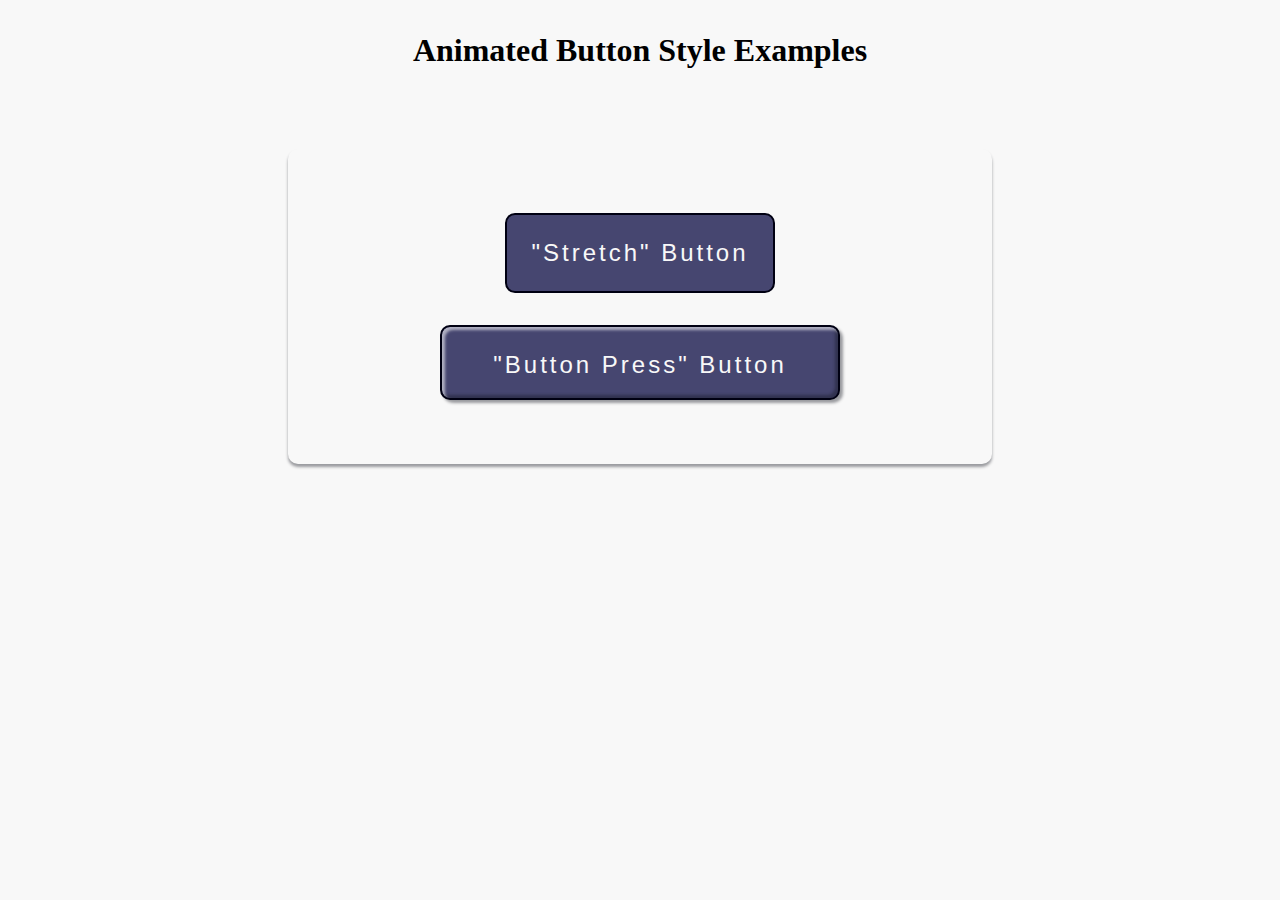
==== Animated-Buttons/index.html @ 61e4bd5c "added initial animated button-styles" ====
<!DOCTYPE html>
<html lang="en">
<head>
    <meta charset ="UTF-8">
    <meta name ="viewport" content = "width=device-width, initial-scale=1.0">
    <link rel ="stylesheet" href = "./style.css">
    <title>Document</title>
</head>
<body>

<h1>Animated Button Style Examples</h1>
<!---------------------------------------- 
    Animated Buttons
---------------------------------------->
<main>
    <! Stretch Button>
    <div class="button-container">
        <button class="button-class stretch" id="stretch-button">"Stretch" Button</button>
    </div>
    
    <! Button Press Button>
    <div class="button-container">
        <button class="button-class press" id="press-button">"Button Press" Button</button>
    </div>
    
</main>

<!-- -------------------------------------- 
    Links to Javascript
-------------------------------------- -->
    <script src = "script.js"></script>    
</body>
</html>
---- Animated-Buttons/style.css ----
:root {
    margin: 0;
    padding: 0;
    outline: 0;
    box-sizing: border-box;

/* ------------------------ */
/* CSS Color Variables */
/* ------------------------ */
    --white: #f8f8f8;
    --black: #000012;
    --blue: #464670;
    --shadow: #13162069;
}

body {
    margin: 2em;
    text-align: center;
    background: var(--white)
}

main {
    display: block;
    width: 50vw;
    margin: 5em auto 2em;
    padding: 2em;
    box-shadow: 0px 3px 3px var(--shadow);
    border-radius: 10px;
}

.button-container {
    margin: 2em;
}

.button-class {
    padding: 1em;
    font-family: Impact, Haettenschweiler, 'Arial Narrow Bold', sans-serif;
    font-size: 1.5em;
    letter-spacing: 3px;
    color: var(--white);
    background: var(--blue);
    border: solid 2px var(--black);
    border-radius: 10px;
    cursor: pointer;
}

/* ------------------------ */
/* CSS Button Animations */
/* ------------------------ */

/* Stretch Button CSS */

.stretch:hover {
    animation: stretch 0.85s ease-in-out 0s infinite alternate;
}

@keyframes stretch {
    0% {
        transform: scale(1, 1) 
    }
    10% {
        transform: scale(1, 1) 
    }
    25%{
        transform: scale(0.75, 1.25)
    }
    25%{
        transform: scale(0.75, 1.25)
    }
    45%{
        transform: scale(1.25, 0.75)
    }
    50% {
        transform: scale(1.25, 0.75)
    }
    75% {
        transform: scale(1.5, 0.5) rotate(-3deg);
        translate: 1px 2px; 
    }
    80% {
        transform: scale(1.5, 0.5) rotate(3deg);
        translate: -2px 3px; 
    }
    85% {
        transform: scale(1.5, 0.5)rotate(-3deg);
        translate: 3px -2px; 
    }
    90% {
        transform: scale(1.5, 0.5);
        translate: -1px -4px; 
    }
    95% {
        transform: scale(1.5, 0.5);
        translate: 4px 2px; 
    }
    100% {
        transform: scale(1.5, 0.5);
        translate: -1px -2px;  
    }
}

/* Button Press Animation CSS */
.press {
    height: 75px;
    width: 400px;
    box-shadow: inset 3px 3px 3px #ffffff94, 
    inset -3px -3px 3px var(--shadow),
    3px 3px 3px var(--shadow);
}

.press:active {
    box-shadow: inset 3px 3px 3px var(--shadow), 
    inset -3px -3px 3px #ffffff56;
    color: #d1d1d1;
    font-size: 1.45em;
}
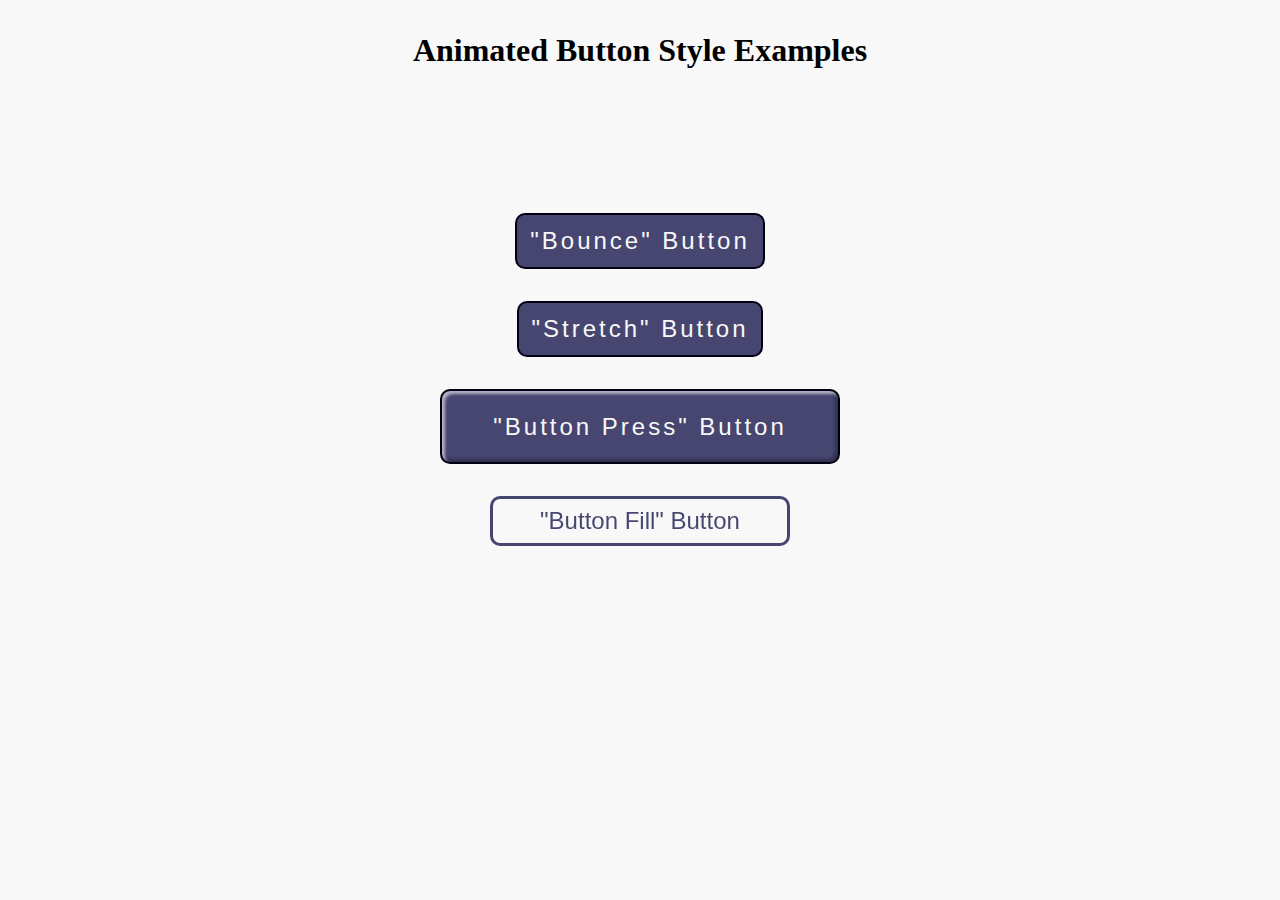
==== commit 617bad86: "bounce, stretch, buttonpress, and button fill buttons" ====
--- a/Animated-Buttons/index.html
+++ b/Animated-Buttons/index.html
@@ -13,14 +13,24 @@
     Animated Buttons
 ---------------------------------------->
 <main>
-    <! Stretch Button>
+    <! "Bounce" Button>
+    <div class="button-container">
+        <button class="button-class bounce" id="bounce-button">"Bounce" Button</button>
+    </div>
+
+    <! "Stretch" Button>
     <div class="button-container">
         <button class="button-class stretch" id="stretch-button">"Stretch" Button</button>
     </div>
     
-    <! Button Press Button>
+    <! "Button Press" Button>
     <div class="button-container">
         <button class="button-class press" id="press-button">"Button Press" Button</button>
+    </div>
+
+    <! "Button Fill" Button>
+    <div class="button-container">
+        <button class="fill" id="fill-button"><span>"Button Fill" Button</span></button>
     </div>
     
 </main>
--- a/Animated-Buttons/style.css
+++ b/Animated-Buttons/style.css
@@ -21,11 +21,8 @@
 
 main {
     display: block;
-    width: 50vw;
     margin: 5em auto 2em;
     padding: 2em;
-    box-shadow: 0px 3px 3px var(--shadow);
-    border-radius: 10px;
 }
 
 .button-container {
@@ -33,8 +30,7 @@
 }
 
 .button-class {
-    padding: 1em;
-    font-family: Impact, Haettenschweiler, 'Arial Narrow Bold', sans-serif;
+    padding: 0.5em;
     font-size: 1.5em;
     letter-spacing: 3px;
     color: var(--white);
@@ -48,8 +44,42 @@
 /* CSS Button Animations */
 /* ------------------------ */
 
+/* ------------------------ */
 /* Stretch Button CSS */
+/* ------------------------ */
+.bounce {
+    width: 250px;
+}
 
+.bounce:hover {
+    animation: bounce 0.40s ease-in-out 0s infinite alternate;
+}
+
+@keyframes bounce {
+    0% {
+        transform: scale(1, 1);
+        translate: 0 0px; 
+    }
+    40% {
+        transform: scale(0.65, 1.35);
+    }
+
+    50% {
+        transform: scale(0.65, 1.35);   
+    }
+
+    60% {
+        transform: scale(0.65, 1.35)
+    }
+    100% {
+        transform: scale(0.65, 1.35);
+        translate: 0 -75px;
+    }
+}
+
+/* ------------------------ */
+/* Stretch Button CSS */
+/* ------------------------ */
 .stretch:hover {
     animation: stretch 0.85s ease-in-out 0s infinite alternate;
 }
@@ -99,18 +129,66 @@
     }
 }
 
+/* ------------------------ */
 /* Button Press Animation CSS */
+/* ------------------------ */
 .press {
     height: 75px;
     width: 400px;
     box-shadow: inset 3px 3px 3px #ffffff94, 
-    inset -3px -3px 3px var(--shadow),
-    3px 3px 3px var(--shadow);
+    inset -3px -3px 3px var(--shadow);
 }
 
 .press:active {
+    color: #ffffffd8;
     box-shadow: inset 3px 3px 3px var(--shadow), 
     inset -3px -3px 3px #ffffff56;
-    color: #d1d1d1;
     font-size: 1.45em;
-}+}
+
+/* ------------------------ */
+/* Button Fill Animation CSS */
+/* ------------------------ */
+.fill {
+    border-radius: 10px;
+    cursor: pointer;
+    border: 3px solid var(--blue);
+    background: transparent;
+    position: relative;
+    padding: 0;
+    width: 300px;
+    font-size: 1.5em;
+    color: #f8f8f8;
+    /*For IE*/
+  }
+  .fill > span {
+    display: inline-block;
+    padding: 8px 16px;
+    background: linear-gradient(90deg, #f8f8f8 50%, var(--blue) 50%);
+    -webkit-background-clip: text;
+    -webkit-text-fill-color: transparent;
+  }
+  .fill:after {
+    content: "";
+    position: absolute;
+    top: 0;
+    bottom: 0;
+    left: 0;
+    right: 0;
+    background: linear-gradient(90deg, var(--blue) 50%, transparent 50%);
+    z-index: -1;
+  }
+  
+  .fill > span, .fill:after {
+    background-size: 300%;
+    background-position: 100%;
+    transition: 1s, font-size 0.2s;
+  }
+  
+  .fill:hover > span, .fill:hover:after {
+    background-position: 0;
+    font-size: 1em;
+    /*For IE*/
+  }
+  
+
